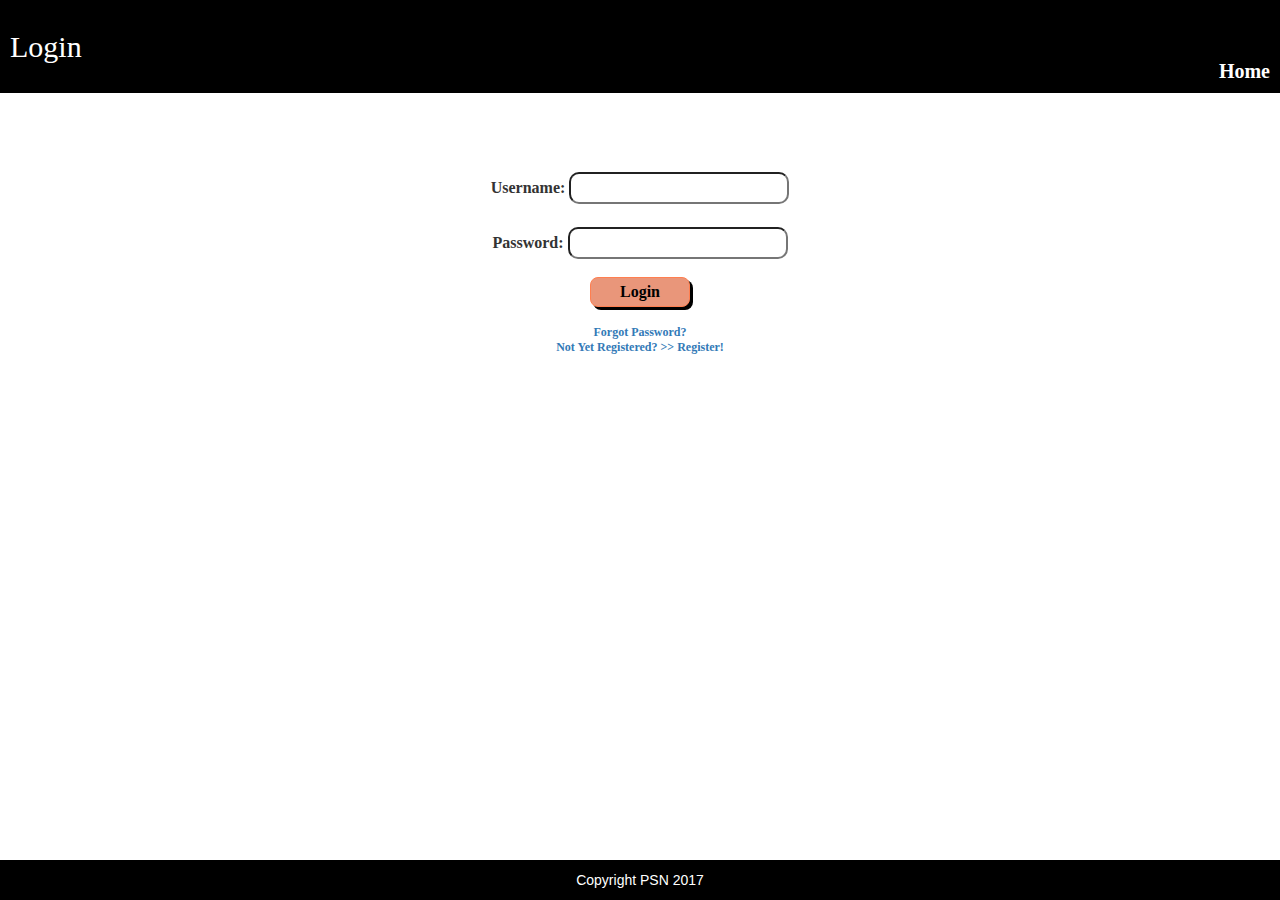
==== html/login.html @ 663aece0 "added styling to login" ====
<!doctype html>
<html lang="en">
<head>
<title>Login</title>
<meta charset="utf-8"/>
<meta name="viewport" content="width=device-width, length=device-length, initial-scale=1.0">
<link rel="stylesheet" href="../css/login.css" />
<link rel="stylesheet" href="https://maxcdn.bootstrapcdn.com/bootstrap/3.3.7/css/bootstrap.min.css">
</head>
<body>
<form method="post">
<div id="main">
	<header id="log_head">
		<h2>Login</h2>
	</header>
	<nav id="log_nav">
		<ul>
			<li><a class="list" href="../index.html">Home</a></li>
		</ul>
	</nav>
	<section id="log_sec">
		<article id="log_art">
		<br /><br /><br />
		Username: <input type="text" name="username" maxlength="10" id="username" /><br /><br />
		Password: <input type="password" name="password" maxlength="10" id="password" /><br /><br />
		<button name="login" value="Login" ><a href="./searchandlogin.html" class="login">Login</a></button><br /><br />
		<footer class="foot">
		<a href="" >Forgot Password?<br />
		<a href="" >Not Yet Registered? >> Register!<br />
		</footer>
		</article>
	</section>		
	<footer id="page_footer">
		<p>Copyright PSN 2017</p>
	</footer>
</div>	
</form>
</body>

</html>
---- css/login.css ----
*{
	margin:0px;
	padding:0px;
}
body{
	color:black;
	background-image:url(../img/wallpaper3.jpg);
	background-repeat:no-repeat;
	background-size:cover;
	background-position:100%
	display:-webkit-box;
	-webkit-box-pack:center;
	-webkit-box-flex:1;
	margin:30px;
	
}
header, nav, section{
	display:block;
}
button{
	margin:20px;
	padding:5px;
	color:black;
	background-color:#E9967A;
	border:solid;
	font:bold 18px century schoolbook;
	box-shadow:3px 3px black;	
}
li > a {
	color:white;
	text-decoration:none;
}
a:hover{
	color:salmon;
}
.list:hover{
	color:salmon;
	text-decoration:none;
}
.login{
	color:black;
	text-decoration:none;
}
.login:hover{
	color:red;
	text-decoration:none;
}
input[type="text"],input[type="password"]{
	border-radius: 10px;
	padding: 5px;
	margin-top: 5px;
}
button{
	border-radius: 8px;
	width:100px;
	border:1px solid coral;
}

#log_head{
	width:100%;
	height: 50px;
	padding:10px;
	text-align:left;
	background:black;
	color:white;
	font:bold 25px century schoolbook;
}
#log_nav{
	text-align:right;
	color:white;
	background:black;
	
}
#log_nav li{
	font:bold 20px century schoolbook;
	padding:10px;
	font-size:20px;
	display:inline-block;
}
#log_sec{
	padding:10px;
	text-align:center;
}
#log_art{
	font:bold 16px century schoolbook;
}
#log_art footer{
	font-size:12px;
	font-family:century schoolbook;
}

#page_footer{
	background:black;
	color:white;
	text-align:center;
	margin: 0;
	bottom: 0;
	left: 0;
	position: fixed;
	width:100%;
	height: 40px;
	padding: 10px;
	font-size: 14px;
}
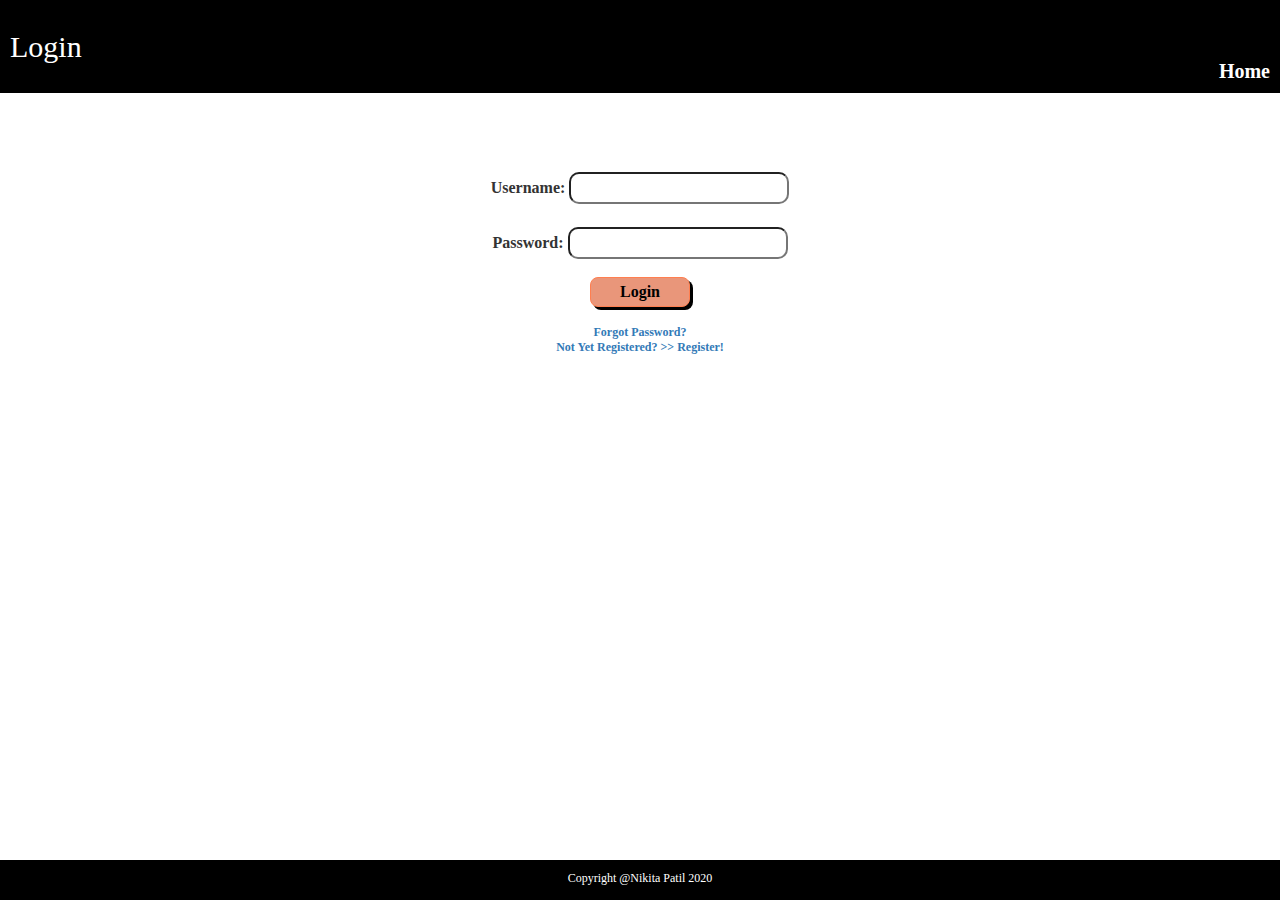
==== commit e09600e0: "background adjust" ====
--- a/html/login.html
+++ b/html/login.html
@@ -1,4 +1,3 @@
-<!doctype html>
 <html lang="en">
 <head>
 <title>Login</title>
@@ -31,7 +30,7 @@
 		</article>
 	</section>		
 	<footer id="page_footer">
-		<p>Copyright PSN 2017</p>
+		<p>Copyright @Nikita Patil 2020</p>
 	</footer>
 </div>	
 </form>
--- a/css/login.css
+++ b/css/login.css
@@ -4,15 +4,9 @@
 }
 body{
 	color:black;
-	background-image:url(../img/wallpaper3.jpg);
+	background-image:url(../img/login.jpg);
 	background-repeat:no-repeat;
-	background-size:cover;
-	background-position:100%
-	display:-webkit-box;
-	-webkit-box-pack:center;
-	-webkit-box-flex:1;
-	margin:30px;
-	
+	background-size: cover;
 }
 header, nav, section{
 	display:block;
@@ -100,5 +94,6 @@
 	width:100%;
 	height: 40px;
 	padding: 10px;
-	font-size: 14px;
+	font-size: 12px;
+	font-family: century schoolbook;
 }
